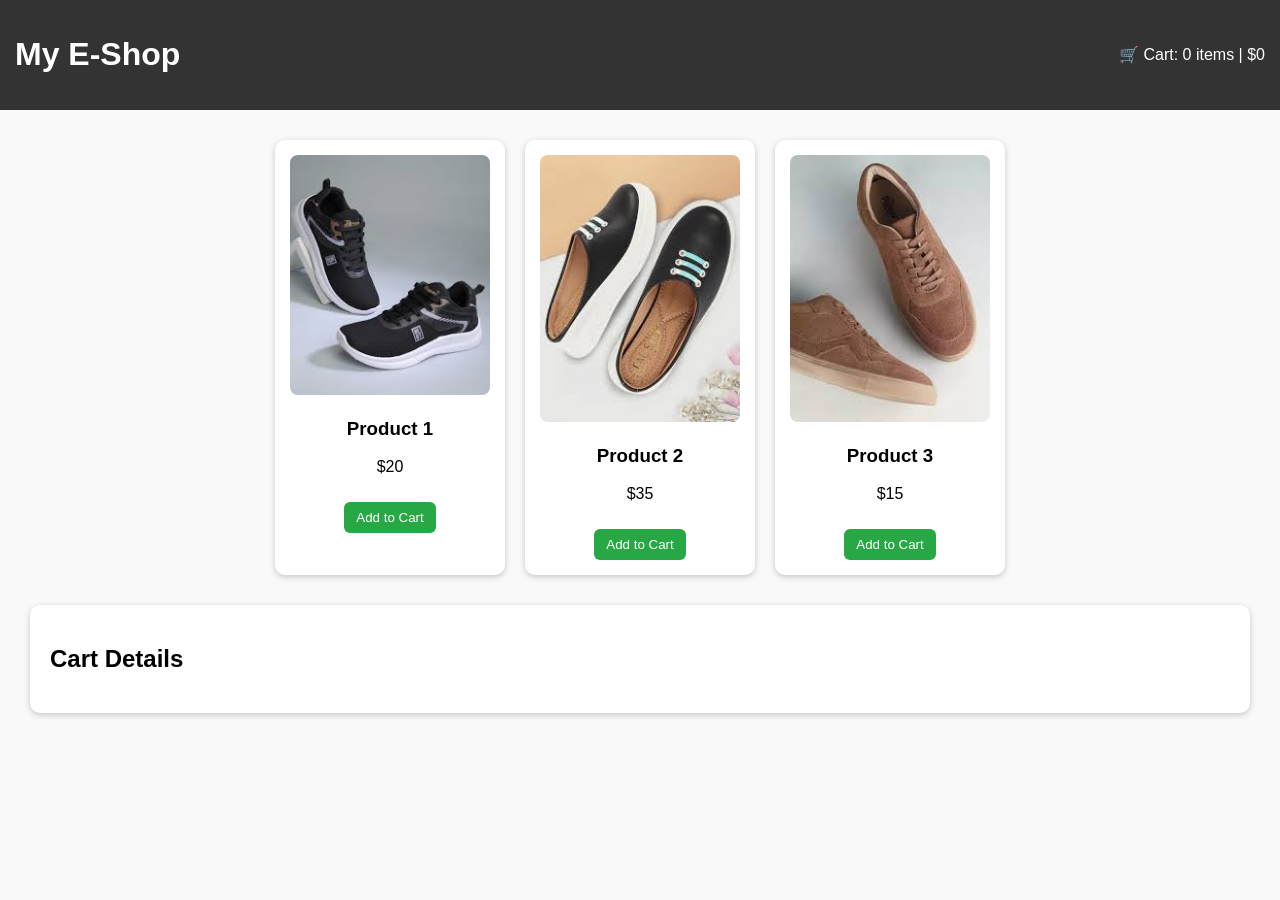
==== index.html @ 445df49f "Add files via upload" ====
<!DOCTYPE html>
<html lang="en">
<head>
  <meta charset="UTF-8">
  <meta name="viewport" content="width=device-width, initial-scale=1.0">
  <title>Sample E-Commerce Website</title>
  <link rel="stylesheet" href="style.css">
</head>
<body>
  <!-- Header -->
  <header>
    <h1>My E-Shop</h1>
    <div class="cart">
      🛒 Cart: <span id="cart-count">0</span> items | $<span id="cart-total">0</span>
    </div>
  </header>

  <!-- Product List -->
  <section class="products">
    <div class="product">
      <img src="shoe1.jfif" alt="Product 1">
      <h3>Product 1</h3>
      <p>$20</p>
      <button onclick="addToCart('Product 1', 20)">Add to Cart</button>
    </div>

    <div class="product">
      <img src="shoe2.jfif" alt="Product 2">
      <h3>Product 2</h3>
      <p>$35</p>
      <button onclick="addToCart('Product 2', 35)">Add to Cart</button>
    </div>

    <div class="product">
      <img src="shoe3.jfif" alt="Product 3">
      <h3>Product 3</h3>
      <p>$15</p>
      <button onclick="addToCart('Product 3', 15)">Add to Cart</button>
    </div>
  </section>

  <!-- Cart Details -->
  <section class="cart-details">
    <h2>Cart Details</h2>
    <ul id="cart-items"></ul>
  </section>

  <script src="script.js"></script>
</body>
</html>
---- style.css ----
/* General Styles */
body {
  font-family: Arial, sans-serif;
  margin: 0;
  padding: 0;
  background: #f9f9f9;
}

/* Header */
header {
  background: #333;
  color: #fff;
  padding: 15px;
  display: flex;
  justify-content: space-between;
  align-items: center;
}

/* Products */
.products {
  display: flex;
  justify-content: center;
  gap: 20px;
  margin: 30px;
  flex-wrap: wrap;
}

.product {
  background: #fff;
  padding: 15px;
  border-radius: 10px;
  text-align: center;
  width: 200px;
  box-shadow: 0px 2px 6px rgba(0,0,0,0.2);
}

.product img {
  width: 100%;
  border-radius: 8px;
}

.product button {
  margin-top: 10px;
  padding: 8px 12px;
  background: #28a745;
  color: white;
  border: none;
  border-radius: 6px;
  cursor: pointer;
}

.product button:hover {
  background: #218838;
}

/* Cart */
.cart-details {
  margin: 30px;
  padding: 20px;
  background: white;
  border-radius: 10px;
  box-shadow: 0px 2px 6px rgba(0,0,0,0.2);
}
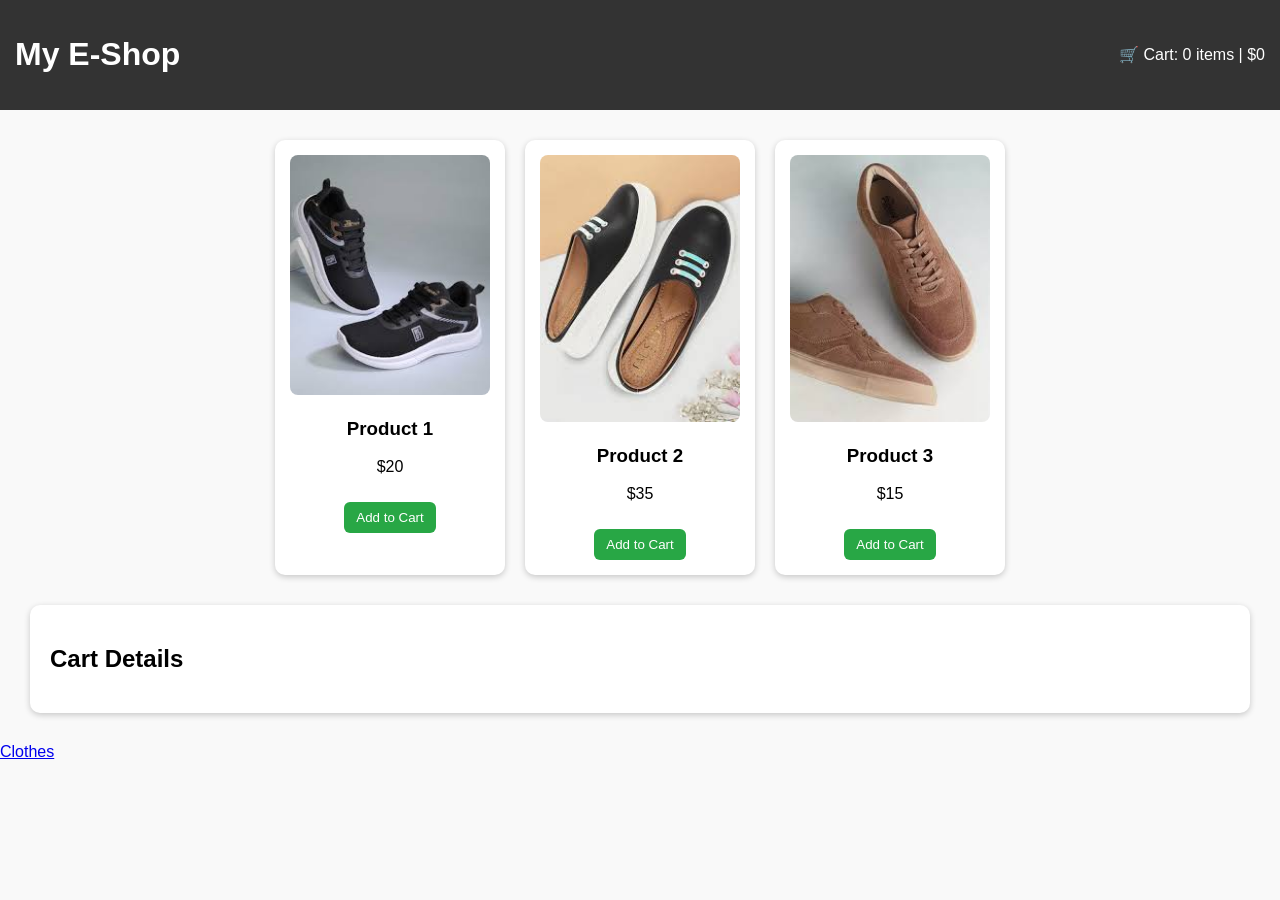
==== commit b2a88449: "Update index.html" ====
--- a/index.html
+++ b/index.html
@@ -46,5 +46,10 @@
   </section>
 
   <script src="script.js"></script>
+  <a href="index1.html" alt+Clothes">Clothes</a>
 </body>
 </html>
+
+
+
+
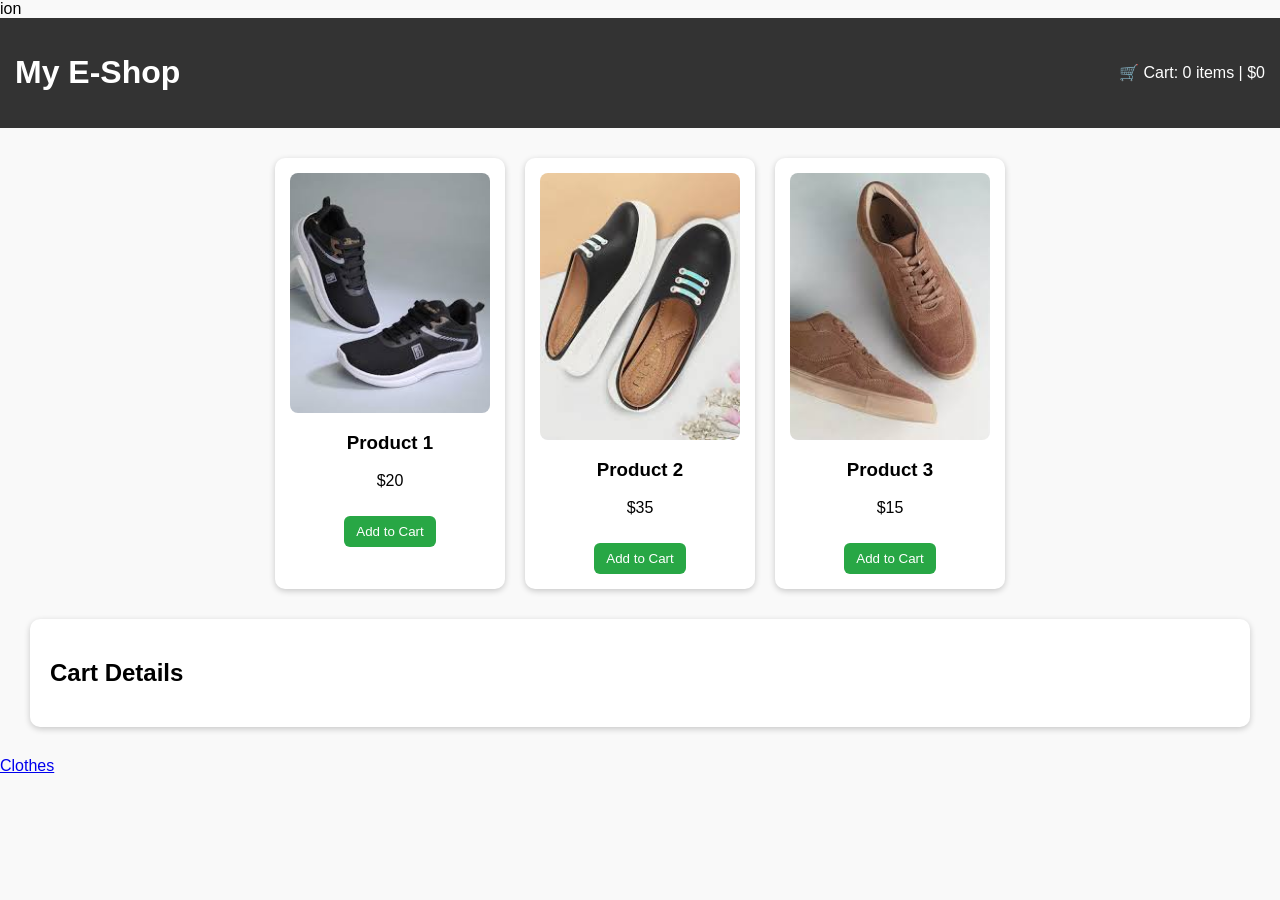
==== commit a4579b01: "Update index.html" ====
--- a/index.html
+++ b/index.html
@@ -1,4 +1,4 @@
-<!DOCTYPE html>
+ion<!DOCTYPE html>
 <html lang="en">
 <head>
   <meta charset="UTF-8">
@@ -45,11 +45,13 @@
     <ul id="cart-items"></ul>
   </section>
 
-  <script src="script.js"></script>
-  <a href="index1.html" alt+Clothes">Clothes</a>
+   <script src="script.js"></script>
+  <section><h1></h1></section>
+  <a href="index1.html" alt+Clothes">Clothes</a></h1></section>
 </body>
 </html>
 
 
 
 
+
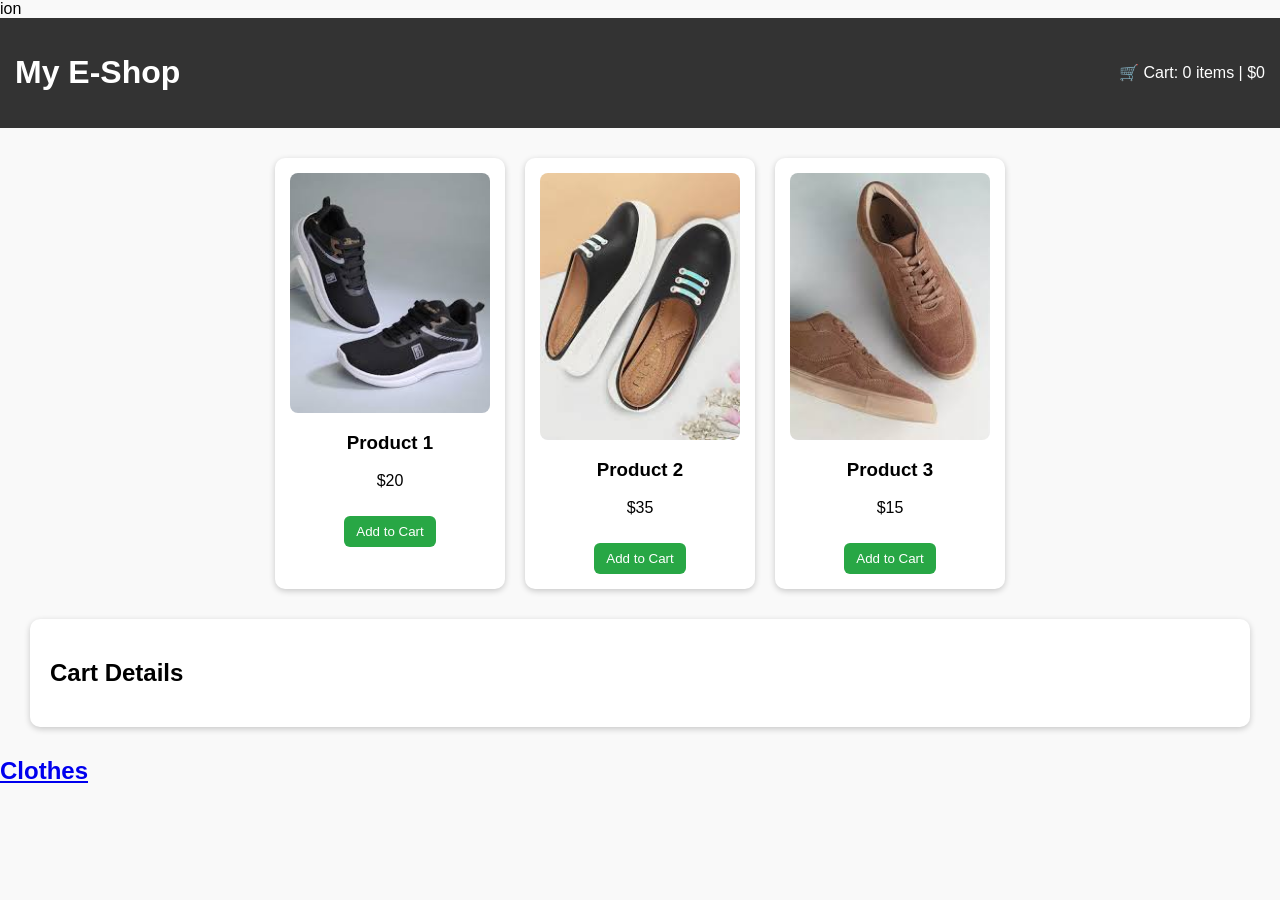
==== commit a413d576: "Update index.html" ====
--- a/index.html
+++ b/index.html
@@ -46,8 +46,9 @@
   </section>
 
    <script src="script.js"></script>
-  <section><h1></h1></section>
-  <a href="index1.html" alt+Clothes">Clothes</a></h1></section>
+  <section>
+    <h1>
+  <a href="index1.html" alt="Clothes">Clothes</a></h1></section>
 </body>
 </html>
 
@@ -55,3 +56,5 @@
 
 
 
+
+
